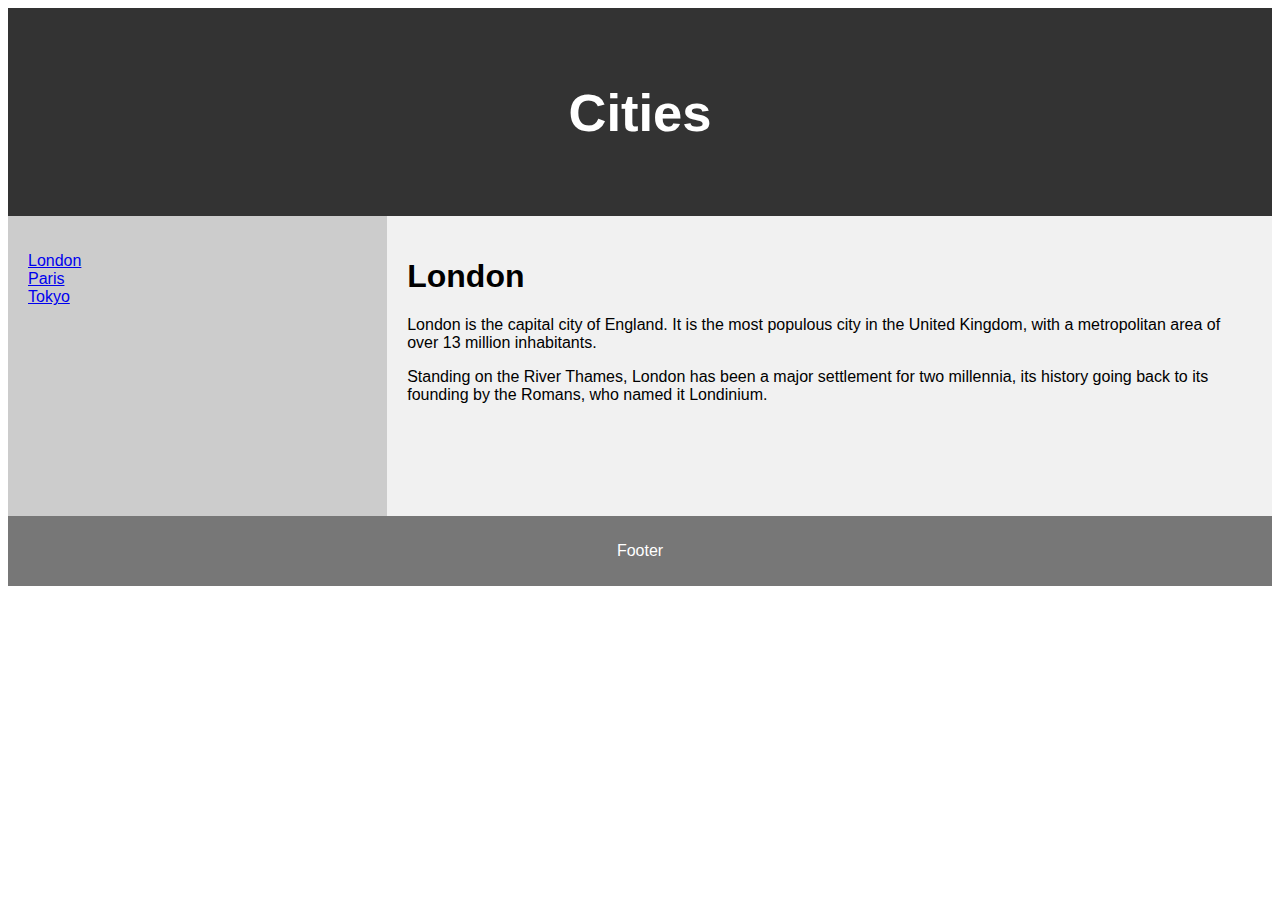
==== HTML/layout.html @ c43153e1 "Layout" ====
<!DOCTYPE html>
<html lang="en">
<head>
    <meta charset="UTF-8">
    <meta name="viewport" content="width=device-width, initial-scale=1.0">
    <link rel="stylesheet" href="../CSS/layout.css">
    <title>Travel</title>
</head>
<body>
    <header>
        <h2>Cities</h2>
    </header>
    <section>
        <nav>
            <ul>
                <li><a href="#">London</a></li>
                <li><a href="#">Paris</a></li>
                <li><a href="#">Tokyo</a></li>
            </ul>
        </nav>
        <article>
            <h1>London</h1>
            <p>London is the capital city of England. It is the most populous city in the  United Kingdom, 
                with a metropolitan area of over 13 million inhabitants.</p>
            <p>Standing on the River Thames, London has been a major settlement for two millennia, its history 
                going back to its founding by the Romans, who named it Londinium.</p>
        </article>
    </section>
    <footer>
        <p>Footer</p>
    </footer>
</body>
</html>
---- CSS/layout.css ----
* {
    box-sizing: border-box;
}
body{
    font-family: Arial, Helvetica, sans-serif;
}
header{
    background-color: #333;
    padding: 30px;
    color: white;
    font-size: 35px;
    text-align: center;
}
nav{
    float: left;
    width: 30%;
    height: 300px;
    padding: 20px;
    background-color: #ccc;
}
nav ul{
    list-style-type:none;
    padding: 0;
}
article{
    float: left;
    padding: 20px;
    width: 70%;
    height: 300px;
    background-color: #f1f1f1;
}
section::after{
    content: "";
    display: table;
    clear: both;
}
footer {
    background-color: #777;
    padding: 10px;
    text-align: center;
    color: white;
}
@media(max-width:600px){
    nav,article{
        width: 100%;
        height: auto;
    }
}
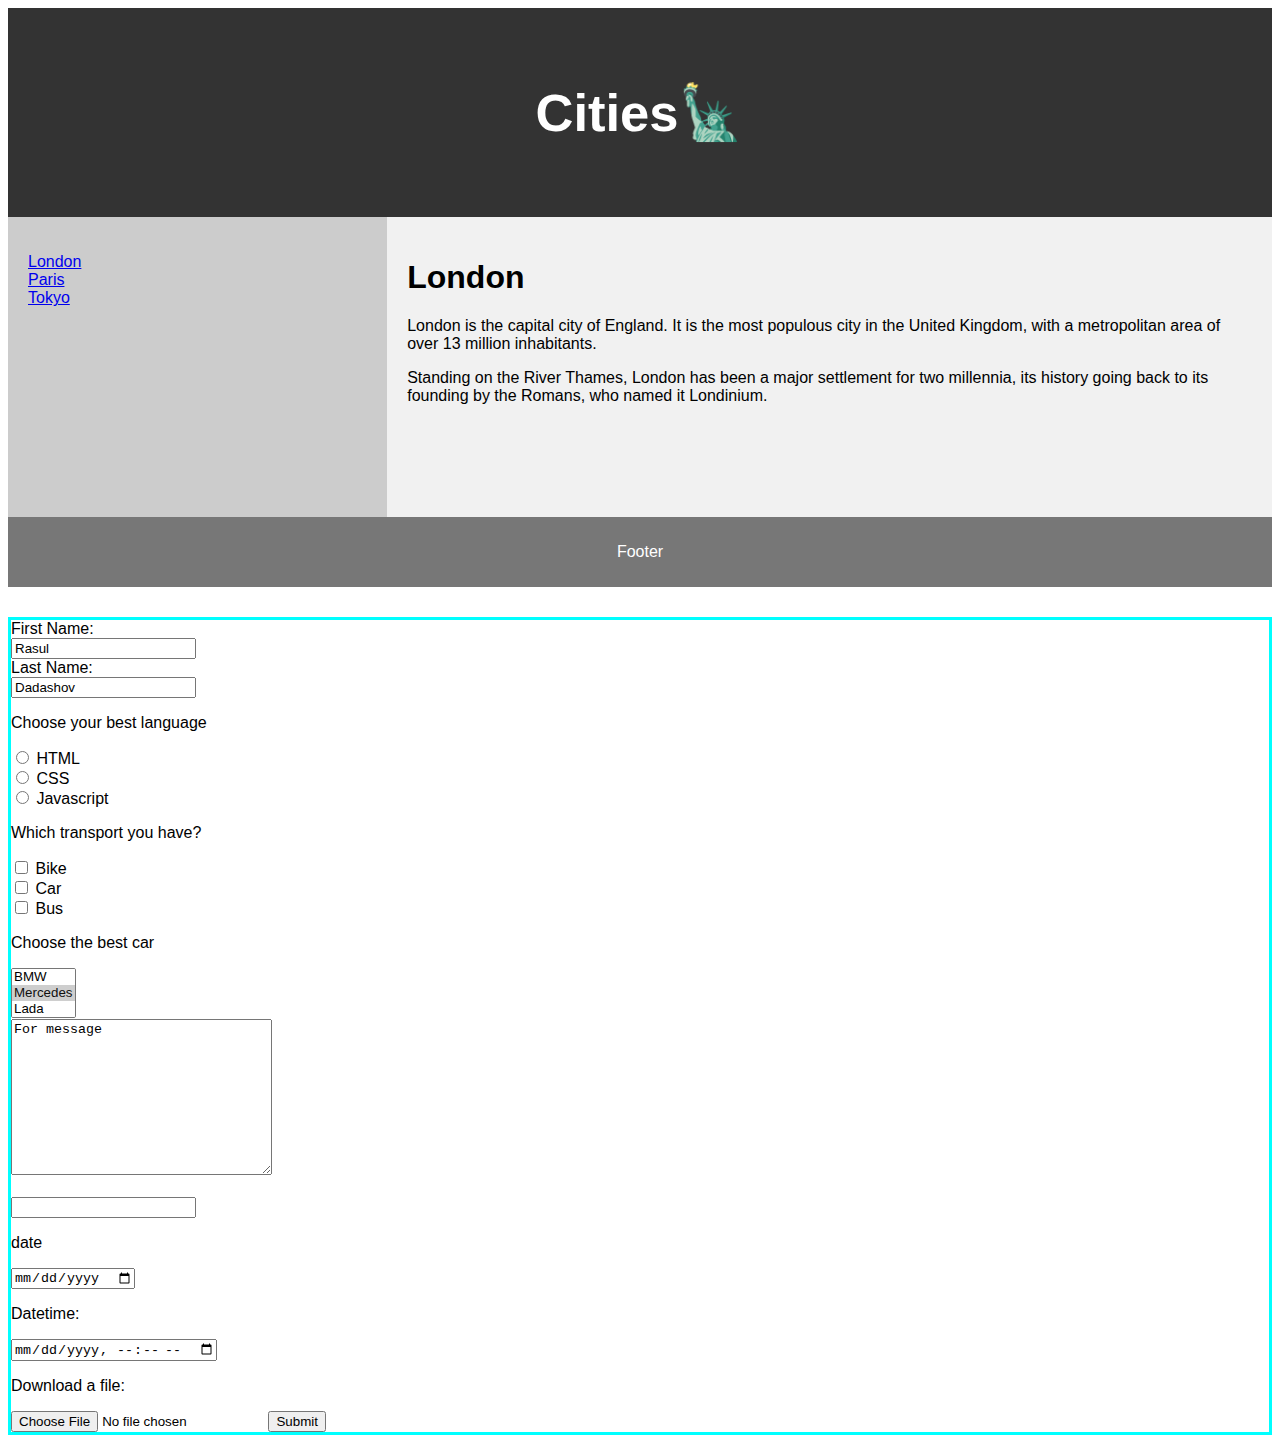
==== commit 68c75fb7: "Form examples" ====
--- a/HTML/layout.html
+++ b/HTML/layout.html
@@ -8,7 +8,7 @@
 </head>
 <body>
     <header>
-        <h2>Cities</h2>
+        <h2>Cities<span>&#128509;</span></h2>
     </header>
     <section>
         <nav>
@@ -29,5 +29,45 @@
     <footer>
         <p>Footer</p>
     </footer>
+
+        <div class="div-form">
+            <form>
+                <label for="f-name">First Name:</label><br>
+                <input type="text" id="f-name" name="f-name" value="Rasul"><br>
+                <label for="l-name">Last Name:</label><br>
+                <input type="text" id="l-name" name="l-name" value="Dadashov"><br>
+                <p>Choose your best language</p>
+                <input type="radio" id="html" name="fav-lang" value="HTML">
+                <label for="html">HTML</label><br>
+                <input type="radio" id="css" name="fav-lang" value="CSS">
+                <label for="css">CSS</label><br>
+                <input type="radio" id="js" name="fav-lang" value="js">
+                <label for="js">Javascript</label><br>
+                <p>Which transport you have?</p>
+                <input type="checkbox" id="veh1" name="veh1" value="Bike">
+                <label for="veh1">Bike</label><br>
+                <input type="checkbox" id="veh2" name="veh2" value="Car">
+                <label for="veh2">Car</label><br>
+                <input type="checkbox" id="veh3" name="veh3" value="Bus">
+                <label for="veh3">Bus</label><br>
+                <p>Choose the best car</p>
+                <select id="cars" name="cars" size="3" multiple>
+                    <option value="bmw">BMW</option>
+                    <option value="mercedes" selected>Mercedes</option>
+                    <option value="lada">Lada</option>
+                    <option value="Volvo">Volvo</option>
+                </select><br>
+                <textarea name="message" rows="10" cols="30">For message</textarea><br><br>
+                <input type="password"><br>
+                <p>date</p>
+                <input type="date"><br>
+                <p>Datetime:</p>
+                <input type="datetime-local">
+                <p>Download a file:</p>
+                <input type="file">
+                <input type="submit" name="submit" id="submit">
+            </form>
+        </div>
+<script src="../Javascript/layout.js"></script>
 </body>
 </html>--- a/CSS/layout.css
+++ b/CSS/layout.css
@@ -45,4 +45,13 @@
         width: 100%;
         height: auto;
     }
+}
+.div-form{
+    margin-top: 30px;
+    
+    
+    
+}
+.div-form form{
+    border: 3px solid aqua;
 }